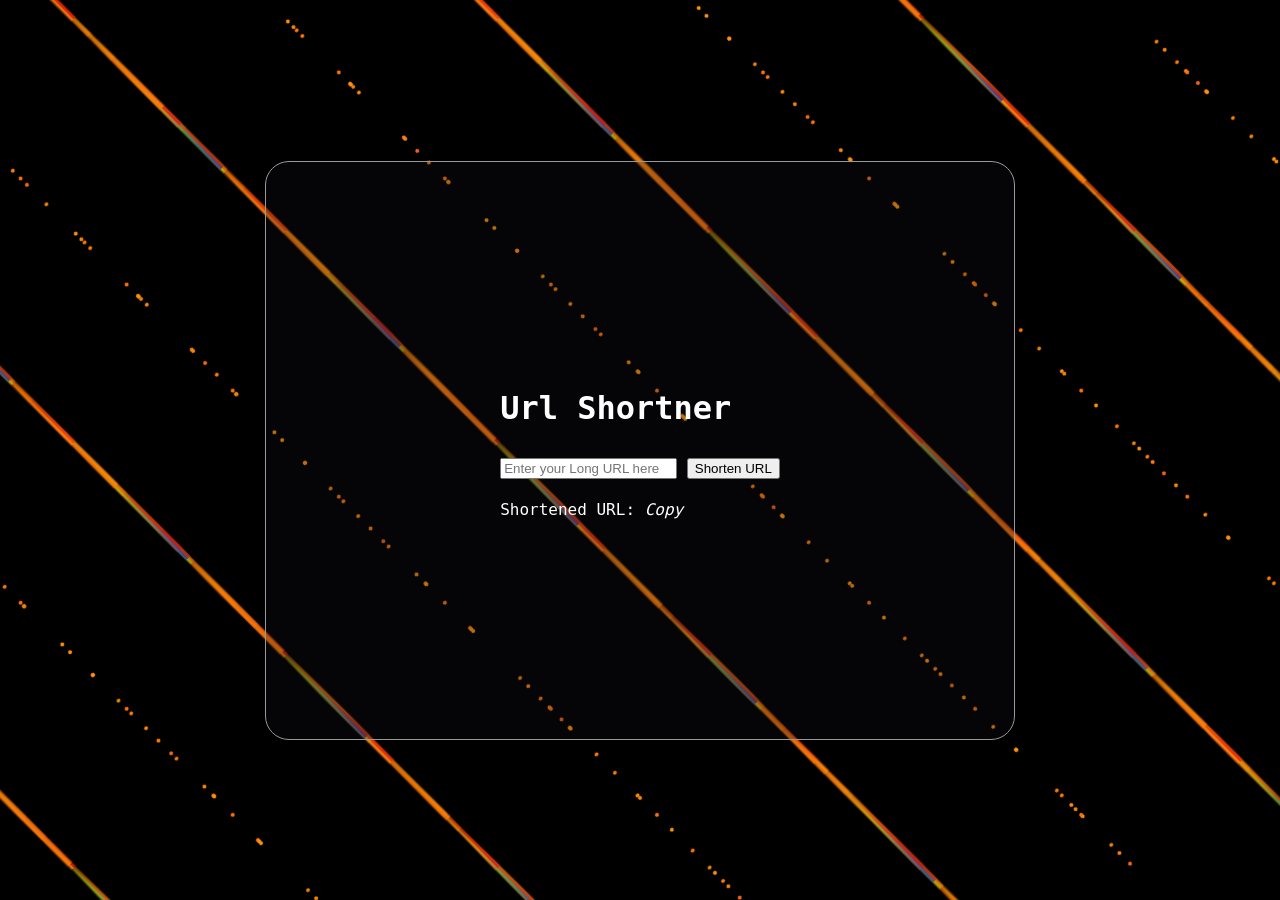
==== index.html @ a91ae788 "Update and rename Ho/home.html to index.html" ====
<!DOCTYPE html>
<html lang="en">
<head>
    <meta charset="UTF-8">
    <meta name="viewport" content="width=device-width, initial-scale=1.0">
    <title>Basic Link shortner</title>
    <link rel="stylesheet" href="Style.css"></link>
</head>
<body >
    <script src="Script1.js" defer></script>
    <div class="container">
        <div class="card">
    <div class="content">
       <div class="Container-1">
        <h1>
            Url Shortner
        </h1>
         

       <!--This wil be the fetch form thingy that will get the infpormatuon ofrom the user -->
        <form id="form">
            <input type="url" id="url-input" placeholder="Enter your Long URL here" required>
            <button id="submit-btn" type="submit">Shorten URL</button>
        </form>

        <div id ="result" >
            <p id="short-url">Shortened URL: <a href="_blank" id="shortened-url" target="_blank"></a>
            
                <i id="copy-btn" class="copy-icon">Copy</i> 
            </p>
            <!-- Basically now we need some kinda invisible button to tell the user that the information has been copied -->
             <div id="copy-message" style="display: none;">Copied to clipboard!</div>
             <!--And well if an error occurs we will display it here -->
                <div id="error-message">

                </div>
            </div>

        </div>
       </div>

            
    </div>
    </div>

        
    </div>

    
</body>
</html>
---- Style.css ----
html, body {
  width: 100%;
  height: 100%;
  margin: 0;
  font-family: "monospace", monospace;
  
}

.container {
  position: fixed;
  inset: 0;
  width: 100vw;
  height: 100vh;
  overflow: hidden;

  display: flex;
  align-items: center;
  justify-content: center;

  z-index: 0;
}


.container::before {
  content: "";
  position: absolute;
  inset: -145%;
  rotate: -45deg;
  z-index: -1;

  background: #000000;
  background-image: radial-gradient(
      4px 100px at 0px 235px,
      rgb(255, 140, 17),
      #0000
    ),
    radial-gradient(4px 100px at 300px 235px, rgb(255, 119, 0), #884e2800),
    radial-gradient(
      1.5px 1.5px at 150px 117.5px,
      rgb(255, 144, 9) 100%,
      #0000 150%
    ),
    radial-gradient(4px 100px at 0px 252px, rgb(168, 27, 27), #0000),
    radial-gradient(4px 100px at 300px 252px, rgb(23, 41, 206), #0000),
    radial-gradient(
      1.5px 1.5px at 150px 126px,
      rgb(247, 102, 18) 100%,
      #0000 150%
    ),
    radial-gradient(4px 100px at 0px 150px, rgb(249, 16, 16), #0000),
    radial-gradient(4px 100px at 300px 150px, rgb(255, 128, 18), #0000),
    radial-gradient(
      1.5px 1.5px at 150px 75px,
      rgb(255, 116, 10) 100%,
      #0000 150%
    ),
  
    radial-gradient(4px 100px at 0px 204px, rgb(234, 115, 18), #0000),
    radial-gradient(4px 100px at 300px 204px, rgb(126, 255, 6), #0000),
    radial-gradient(
      1.5px 1.5px at 150px 102px,
      rgb(255, 128, 9) 100%,
      #0000 150%
    ),
    radial-gradient(4px 100px at 0px 134px, rgb(249, 133, 9), #0000),
    radial-gradient(4px 100px at 300px 134px, rgb(251, 125, 15), #0000),
    radial-gradient(
      1.5px 1.5px at 150px 67px,
      rgb(255, 146, 13) 100%,
      #0000 150%
    ),
    radial-gradient(4px 100px at 0px 179px, rgb(249, 137, 17), #0000),
    radial-gradient(4px 100px at 300px 179px, rgb(253, 122, 6), #0000),
    radial-gradient(
      1.5px 1.5px at 150px 89.5px,
      rgb(234, 132, 7) 100%,
      #0000 150%
    ),
    radial-gradient(4px 100px at 0px 299px, rgb(255, 115, 0), #0000),
    radial-gradient(4px 100px at 300px 299px, rgb(255, 136, 0), #0000),
    radial-gradient(
      1.5px 1.5px at 150px 149.5px,
      rgb(255, 123, 0) 100%,
      #0000 150%
    ),
    radial-gradient(4px 100px at 0px 215px, rgb(255, 145, 0), #0000),
    radial-gradient(4px 100px at 300px 215px, rgb(255, 132, 0), #0000),
    radial-gradient(
      1.5px 1.5px at 150px 107.5px,
      rgb(255, 136, 0) 100%,
      #0000 150%
    ),
    radial-gradient(4px 100px at 0px 281px, rgb(255, 170, 0), #0000),
    radial-gradient(4px 100px at 300px 281px, rgb(255, 115, 0), #0000),
    radial-gradient(
      1.5px 1.5px at 150px 140.5px,
      rgb(255, 119, 0) 100%,
      #0000 150%
    ),
    radial-gradient(4px 100px at 0px 158px, rgb(255, 123, 0), #0000),
    radial-gradient(4px 100px at 300px 158px, rgb(255, 132, 0), #0000),
    radial-gradient(
      1.5px 1.5px at 150px 79px,
      rgb(255, 149, 0) 100%,
      #0000 150%
    ),
    radial-gradient(4px 100px at 0px 210px, rgb(255, 123, 0), #0000),
    radial-gradient(4px 100px at 300px 210px, rgb(255, 162, 0), #0000),
    radial-gradient(
      1.5px 1.5px at 150px 105px,
      rgb(255, 136, 0) 100%,
      #0000 150%
    );
  background-size:
    300px 235px,
    300px 235px,
    300px 235px,
    300px 252px,
    300px 252px,
    300px 252px,
    300px 150px,
    300px 150px,
    300px 150px,
    300px 253px,
    300px 253px,
    300px 253px,
    300px 204px,
    300px 204px,
    300px 204px,
    300px 134px,
    300px 134px,
    300px 134px,
    300px 179px,
    300px 179px,
    300px 179px,
    300px 299px,
    300px 299px,
    300px 299px,
    300px 215px,
    300px 215px,
    300px 215px,
    300px 281px,
    300px 281px,
    300px 281px,
    300px 158px,
    300px 158px,
    300px 158px,
    300px 210px,
    300px 210px,
    300px 210px;
  animation: hi 150s linear infinite;
}

@keyframes hi {
  0% {
    background-position:
      0px 220px,
      3px 220px,
      151.5px 337.5px,
      25px 24px,
      28px 24px,
      176.5px 150px,
      50px 16px,
      53px 16px,
      201.5px 91px,
      75px 224px,
      78px 224px,
      226.5px 350.5px,
      100px 19px,
      103px 19px,
      251.5px 121px,
      125px 120px,
      128px 120px,
      276.5px 187px,
      150px 31px,
      153px 31px,
      301.5px 120.5px,
      175px 235px,
      178px 235px,
      326.5px 384.5px,
      200px 121px,
      203px 121px,
      351.5px 228.5px,
      225px 224px,
      228px 224px,
      376.5px 364.5px,
      250px 26px,
      253px 26px,
      401.5px 105px,
      275px 75px,
      278px 75px,
      426.5px 180px;
  }
  to {
    background-position:
      0px 6800px,
      3px 6800px,
      151.5px 6917.5px,
      25px 13632px,
      28px 13632px,
      176.5px 13758px,
      50px 5416px,
      53px 5416px,
      201.5px 5491px,
      75px 17175px,
      78px 17175px,
      226.5px 17301.5px,
      100px 5119px,
      103px 5119px,
      251.5px 5221px,
      125px 8428px,
      128px 8428px,
      276.5px 8495px,
      150px 9876px,
      153px 9876px,
      301.5px 9965.5px,
      175px 13391px,
      178px 13391px,
      326.5px 13540.5px,
      200px 14741px,
      203px 14741px,
      351.5px 14848.5px,
      225px 18770px,
      228px 18770px,
      376.5px 18910.5px,
      250px 5082px,
      253px 5082px,
      401.5px 5161px,
      275px 6375px,
      278px 6375px,
      426.5px 6480px;
  }
}
.card {
z-index: 1;
  position: relative;
  display: flex;
  align-items: center;
  justify-content: center;
  width: 45%;
  height: 45%;
  padding: 86px;
  border-radius: 24px;
  overflow: hidden;
  color: #ffffff;
  background: #16161a44;

  line-height: 1.6;
  border: 1px solid #999999;
  transition: all 0.48s cubic-bezier(0.23, 1, 0.32, 1);
}

.content {
  display: flex;
  flex-direction: column;
  align-items: flex-start;
  gap: 24px;
  color: #ffffff;
  transition: all 0.48s cubic-bezier(0.23, 1, 0.32, 1);
}

.content .heading {
  font-weight: 700;
      color: #ffffff;

  font-size: 36px;
  line-height: 1.3;
  z-index: 1;
  transition: all 0.48s cubic-bezier(0.23, 1, 0.32, 1);
}

.content .para {
  z-index: 1;
  opacity: 0.8;
  font-size: 18px; color: #ffffff;

  transition: all 0.48s cubic-bezier(0.23, 1, 0.32, 1);
}

.card::before {
  content: "";
  position: absolute;
  right: -5.2rem;
  top: -5.2rem;
  width: 10.4rem;
  height: 10.4rem;
  background: #f79d17;
  z-index: 0;
  opacity: 0;
  
  border-radius: 50%;
  transition: all 0.48s cubic-bezier(0.23, 1, 0.32, 1);
}

.card::after {
  content: "";
  position: absolute;
  left: -5.2rem;
  bottom: -5.2rem;
  width: 10.4rem;
  height: 10.4rem;
  background: #f79d17;
  z-index: 0;
  opacity: 0;
  border-radius: 50%;
  transition: all 0.48s cubic-bezier(0.23, 1, 0.32, 1);
}

.card:hover::before {
  scale: 7;
  opacity: 1;
}

.card:hover::after {
  scale: 7;
  opacity: 1;
}

.card:hover .content .heading {
  color: #ffffff;
}

.card:hover .content .para {
  color: #ffffff;
}

.card:hover {
  box-shadow: 0rem 6px 13px rgba(0, 0, 0, 0.1),
    0rem 24px 24px rgba(0, 0, 0, 0.09), 0rem 55px 33px rgba(0, 0, 0, 0.05),
    0rem 97px 39px rgba(0, 0, 0, 0.01), 0rem 152px 43px rgba(0, 0, 0, 0);
  border-color: #ff9d0a;
  scale: 1.05;
}
.Container-1

{
    z-index: 1;
}
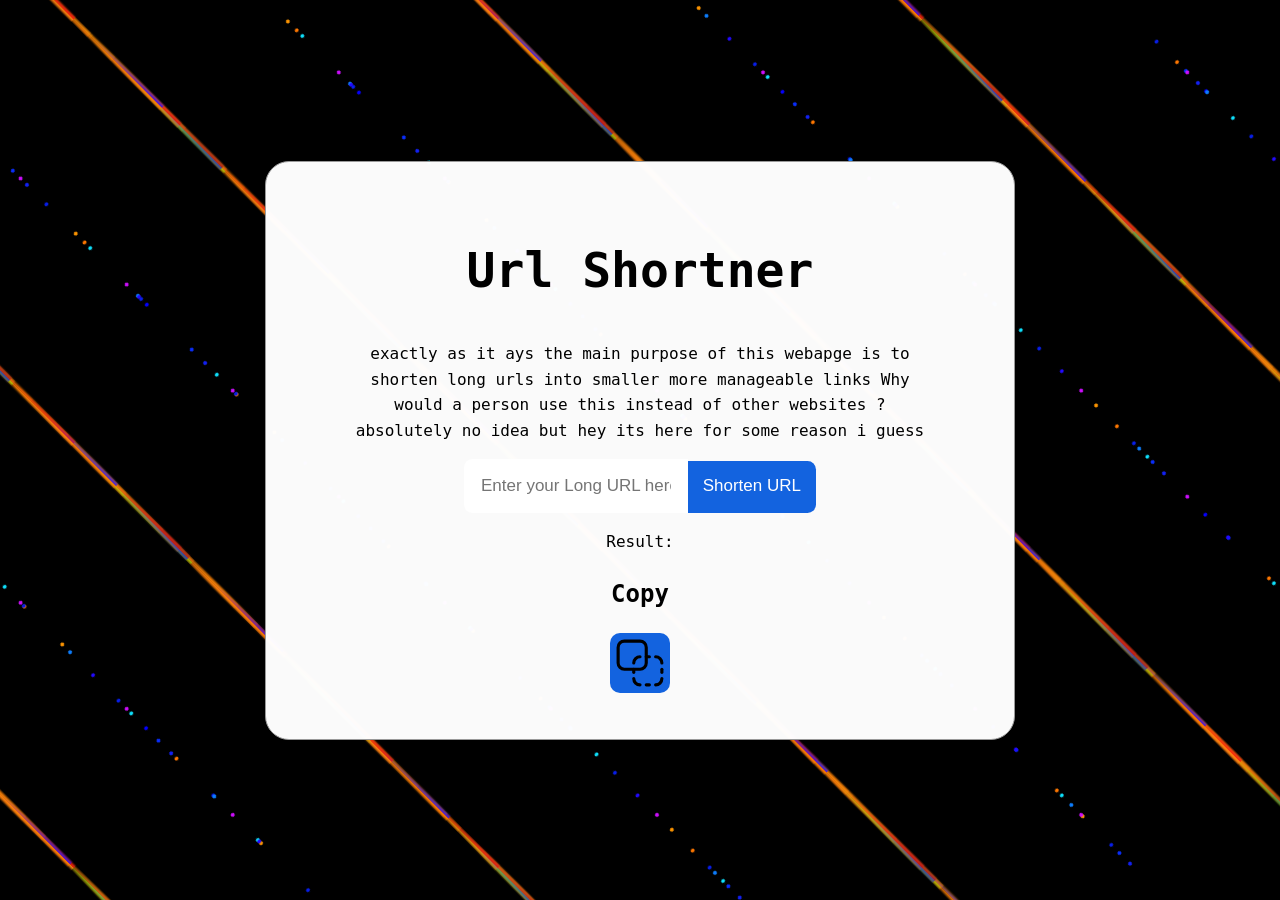
==== commit 1b92658e: "Refactor index.html for URL shortener Updated the HTML structure and added descriptive text for the " ====
--- a/index.html
+++ b/index.html
@@ -1,6 +1,7 @@
 <!DOCTYPE html>
 <html lang="en">
 <head>
+    
     <meta charset="UTF-8">
     <meta name="viewport" content="width=device-width, initial-scale=1.0">
     <title>Basic Link shortner</title>
@@ -12,9 +13,20 @@
         <div class="card">
     <div class="content">
        <div class="Container-1">
-        <h1>
+        <p>
+        <h1
+        style="font-size: 3rem;
+         font-weight: 1200;
+          margin-bottom: 2rem;
+           text-align: top;"
+        >
             Url Shortner
         </h1>
+        
+            exactly as it ays the main purpose of this webapge is to shorten long urls into smaller more manageable links 
+            Why would a person use this instead of other websites ?
+            absolutely no idea but hey its here for some reason i guess
+        </p>
          
 
        <!--This wil be the fetch form thingy that will get the infpormatuon ofrom the user -->
@@ -24,10 +36,33 @@
         </form>
 
         <div id ="result" >
-            <p id="short-url">Shortened URL: <a href="_blank" id="shortened-url" target="_blank"></a>
+            <p id="short-url">Result: <a href="_blank" id="shortened-url" target="_blank"></a>
             
-                <i id="copy-btn" class="copy-icon">Copy</i> 
+                <i id="copy-btn" class="copy-icon"></i> 
             </p>
+            <div classname="CopyStuff">
+               <div class="loader"></div>
+                <h2>
+                    Copy
+                </h2>
+                <div class="Copy-Svg">
+
+                 </div>
+                 <div class="Copy-Svg"> 
+                    <button class="copy">
+  <span
+    class="tooltip"
+    data-text-initial="Copy to clipboard"
+    data-text-end="Copied!"
+  ></span>
+  <span>
+                    <svg id="Cp-Svg" xmlns="http://www.w3.org/2000/svg" width="50" height="50" viewBox="0 0 256 256" fill="#000000"><g id="galaCopy0" fill="none" stroke="#000000" stroke-dasharray="none" stroke-linecap="round" stroke-linejoin="round" stroke-miterlimit="4" stroke-width="16"><rect id="galaCopy1" width="144" height="144" x="16" y="16" ry="32"/><path id="galaCopy2" d="M 95.999712,127.9996 A 31.999891,31.999891 0 0 1 127.9996,95.999712"/><path id="galaCopy3" d="m -239.99922,127.9996 a 31.999891,31.999891 0 0 1 31.99989,-31.999888" transform="scale(-1 1)"/><path id="galaCopy4" d="m -239.99922,-207.99933 a 31.999891,31.999891 0 0 1 31.99989,-31.99989" transform="scale(-1)"/><path id="galaCopy5" d="M 95.999712,-207.99933 A 31.999891,31.999891 0 0 1 127.9996,-239.99922" transform="scale(1 -1)"/><path id="galaCopy6" stroke-opacity="1" d="m 159.99949,239.99923 h 15.99995"/><path id="galaCopy7" stroke-opacity="1" d="m 159.99949,95.9997 h 15.99995"/><path id="galaCopy8" stroke-opacity="1" d="m 95.999709,159.99949 v 15.99995"/><path id="galaCopy9" stroke-opacity="1" d="m 239.99923,159.99949 v 15.99995"/></g></svg>
+
+  </span>
+</button>
+
+                 </div>
+            </div>
             <!-- Basically now we need some kinda invisible button to tell the user that the information has been copied -->
              <div id="copy-message" style="display: none;">Copied to clipboard!</div>
              <!--And well if an error occurs we will display it here -->
--- a/Style.css
+++ b/Style.css
@@ -2,7 +2,7 @@
   width: 100%;
   height: 100%;
   margin: 0;
-  font-family: "monospace", monospace;
+  font-family: "ariels", monospace;
   
 }
 
@@ -31,27 +31,27 @@
   background: #000000;
   background-image: radial-gradient(
       4px 100px at 0px 235px,
-      rgb(255, 140, 17),
+      rgb(41, 17, 255),
       #0000
     ),
     radial-gradient(4px 100px at 300px 235px, rgb(255, 119, 0), #884e2800),
     radial-gradient(
       1.5px 1.5px at 150px 117.5px,
-      rgb(255, 144, 9) 100%,
+      rgb(34, 9, 255) 100%,
       #0000 150%
     ),
     radial-gradient(4px 100px at 0px 252px, rgb(168, 27, 27), #0000),
     radial-gradient(4px 100px at 300px 252px, rgb(23, 41, 206), #0000),
     radial-gradient(
       1.5px 1.5px at 150px 126px,
-      rgb(247, 102, 18) 100%,
+      rgb(18, 33, 247) 100%,
       #0000 150%
     ),
     radial-gradient(4px 100px at 0px 150px, rgb(249, 16, 16), #0000),
     radial-gradient(4px 100px at 300px 150px, rgb(255, 128, 18), #0000),
     radial-gradient(
       1.5px 1.5px at 150px 75px,
-      rgb(255, 116, 10) 100%,
+      rgb(207, 14, 255) 100%,
       #0000 150%
     ),
   
@@ -59,35 +59,35 @@
     radial-gradient(4px 100px at 300px 204px, rgb(126, 255, 6), #0000),
     radial-gradient(
       1.5px 1.5px at 150px 102px,
-      rgb(255, 128, 9) 100%,
+      rgb(9, 46, 255) 100%,
       #0000 150%
     ),
     radial-gradient(4px 100px at 0px 134px, rgb(249, 133, 9), #0000),
     radial-gradient(4px 100px at 300px 134px, rgb(251, 125, 15), #0000),
     radial-gradient(
       1.5px 1.5px at 150px 67px,
-      rgb(255, 146, 13) 100%,
+      rgb(13, 126, 255) 100%,
       #0000 150%
     ),
     radial-gradient(4px 100px at 0px 179px, rgb(249, 137, 17), #0000),
     radial-gradient(4px 100px at 300px 179px, rgb(253, 122, 6), #0000),
     radial-gradient(
       1.5px 1.5px at 150px 89.5px,
-      rgb(234, 132, 7) 100%,
+      rgb(7, 30, 234) 100%,
       #0000 150%
     ),
     radial-gradient(4px 100px at 0px 299px, rgb(255, 115, 0), #0000),
     radial-gradient(4px 100px at 300px 299px, rgb(255, 136, 0), #0000),
     radial-gradient(
       1.5px 1.5px at 150px 149.5px,
-      rgb(255, 123, 0) 100%,
+      rgb(14, 224, 252) 100%,
       #0000 150%
     ),
     radial-gradient(4px 100px at 0px 215px, rgb(255, 145, 0), #0000),
     radial-gradient(4px 100px at 300px 215px, rgb(255, 132, 0), #0000),
     radial-gradient(
       1.5px 1.5px at 150px 107.5px,
-      rgb(255, 136, 0) 100%,
+      rgb(4, 0, 255) 100%,
       #0000 150%
     ),
     radial-gradient(4px 100px at 0px 281px, rgb(255, 170, 0), #0000),
@@ -108,7 +108,8 @@
     radial-gradient(4px 100px at 300px 210px, rgb(255, 162, 0), #0000),
     radial-gradient(
       1.5px 1.5px at 150px 105px,
-      rgb(255, 136, 0) 100%,
+      rgb(0, 0, 0) 100%,
+      
       #0000 150%
     );
   background-size:
@@ -243,8 +244,8 @@
   border-radius: 24px;
   overflow: hidden;
   color: #ffffff;
-  background: #16161a44;
-
+  background: #fffffffa;
+  color: #000000;   
   line-height: 1.6;
   border: 1px solid #999999;
   transition: all 0.48s cubic-bezier(0.23, 1, 0.32, 1);
@@ -255,13 +256,11 @@
   flex-direction: column;
   align-items: flex-start;
   gap: 24px;
-  color: #ffffff;
   transition: all 0.48s cubic-bezier(0.23, 1, 0.32, 1);
 }
 
 .content .heading {
   font-weight: 700;
-      color: #ffffff;
 
   font-size: 36px;
   line-height: 1.3;
@@ -284,7 +283,7 @@
   top: -5.2rem;
   width: 10.4rem;
   height: 10.4rem;
-  background: #f79d17;
+  background: #1b02ff57;
   z-index: 0;
   opacity: 0;
   
@@ -299,7 +298,7 @@
   bottom: -5.2rem;
   width: 10.4rem;
   height: 10.4rem;
-  background: #f79d17;
+  background: #1b02ff57;
   z-index: 0;
   opacity: 0;
   border-radius: 50%;
@@ -335,4 +334,159 @@
 
 {
     z-index: 1;
-}+}
+#url-input {
+  max-width: 190px;
+  padding: 15px;
+  font-size: 17px;
+  color: black;
+  border-top-left-radius: .5em;
+  border-bottom-left-radius: .5em;
+  border: 2px solid #fff;
+  margin-right: -10px;
+}
+
+ #submit-btn{
+  border: none;
+  background-color: #1363DF;
+  text-decoration: none;
+  padding: 15px;
+  padding-bottom: 17px;
+  font-size: 17px;
+  color: #fff;
+  border-top-right-radius: .5em;
+  border-bottom-right-radius: .5em;
+  cursor: pointer;
+}
+.Container-1
+{
+    align-items: center;
+    justify-content: center;
+    text-align: center;
+}
+.CopyStuff {
+    display: flex;
+    flex-direction: row;
+    
+}
+/* tooltip settings 👇 */
+
+.copy {
+  /* button */
+  --button-bg: #1363DF;
+  --button-hover-bg: #6b75ff;
+  --button-text-color: #474747;
+  --button-hover-text-color: #8bb9fe;
+  --button-border-radius: 10px;
+  --button-diameter: 60px;
+  --button-outline-width: 1px;
+  --button-outline-color: rgb(141, 141, 141);
+  /* tooltip */
+  --tooltip-bg: #f4f3f3;
+  --toolptip-border-radius: 4px;
+  --tooltip-font-family: Menlo, Roboto Mono, monospace;
+  /* 👆 this field should not be empty */
+  --tooltip-font-size: 12px;
+  /* 👆 this field should not be empty */
+  --tootip-text-color: rgb(50, 50, 50);
+  --tooltip-padding-x: 7px;
+  --tooltip-padding-y: 7px;
+  --tooltip-offset: 8px;
+  /* --tooltip-transition-duration: 0.3s; */
+  /* 👆 if you need a transition, 
+  just remove the comment,
+  but I didn't like the transition :| */
+}
+
+.copy {
+  box-sizing: border-box;
+  width: var(--button-diameter);
+  height: var(--button-diameter);
+  border-radius: var(--button-border-radius);
+  background-color: var(--button-bg);
+  color: var(--button-text-color);
+  border: none;
+  cursor: pointer;
+  position: relative;
+  outline: none;
+}
+
+.tooltip {
+  position: absolute;
+  opacity: 0;
+  visibility: 0;
+  top: 0;
+  left: 50%;
+  transform: translateX(-50%);
+  white-space: nowrap;
+  font: var(--tooltip-font-size) var(--tooltip-font-family);
+  color: var(--tootip-text-color);
+  background: var(--tooltip-bg);
+  padding: var(--tooltip-padding-y) var(--tooltip-padding-x);
+  border-radius: var(--toolptip-border-radius);
+  pointer-events: none;
+  transition: all var(--tooltip-transition-duration)
+    cubic-bezier(0.68, -0.55, 0.265, 1.55);
+}
+
+.tooltip::before {
+  content: attr(data-text-initial);
+}
+
+.tooltip::after {
+  content: "";
+  position: absolute;
+  bottom: calc(var(--tooltip-padding-y) / 2 * -1);
+  width: var(--tooltip-padding-y);
+  height: var(--tooltip-padding-y);
+  background: inherit;
+  left: 50%;
+  transform: translateX(-50%) rotate(45deg);
+  z-index: -999;
+  pointer-events: none;
+}
+
+.copy svg {
+  position: absolute;
+  top: 50%;
+  left: 50%;
+  transform: translate(-50%, -50%);
+}
+
+.checkmark {
+  display: none;
+}
+
+/* actions */
+
+.copy:hover .tooltip,
+.copy:focus:not(:focus-visible) .tooltip {
+  opacity: 1;
+  visibility: visible;
+  top: calc((100% + var(--tooltip-offset)) * -1);
+}
+
+.copy:focus:not(:focus-visible) .tooltip::before {
+  content: attr(data-text-end);
+}
+
+.copy:focus:not(:focus-visible) .clipboard {
+  display: none;
+}
+
+.copy:focus:not(:focus-visible) .checkmark {
+  display: block;
+}
+
+.copy:hover,
+.copy:focus {
+  background-color: var(--button-hover-bg);
+}
+
+.copy:active {
+  outline: var(--button-outline-width) solid var(--button-outline-color);
+}
+
+.copy:hover svg {
+  color: var(--button-hover-text-color);
+}
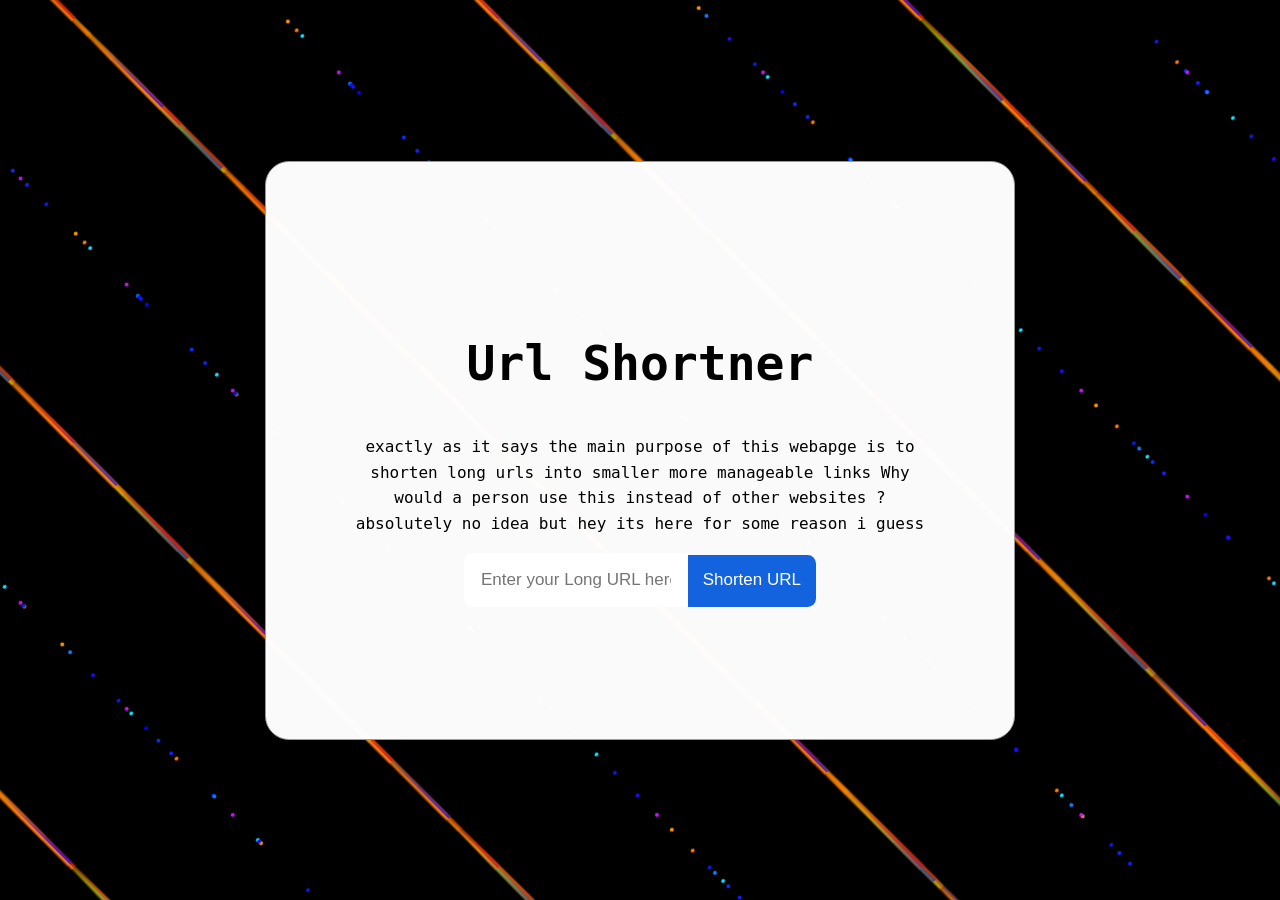
==== commit 99a2d2ff: "Correct typos and improve HTML formatting Fixed typos and formatting issues in the HTML structure." ====
--- a/index.html
+++ b/index.html
@@ -23,7 +23,7 @@
             Url Shortner
         </h1>
         
-            exactly as it ays the main purpose of this webapge is to shorten long urls into smaller more manageable links 
+            exactly as it says the main purpose of this webapge is to shorten long urls into smaller more manageable links 
             Why would a person use this instead of other websites ?
             absolutely no idea but hey its here for some reason i guess
         </p>
@@ -34,14 +34,15 @@
             <input type="url" id="url-input" placeholder="Enter your Long URL here" required>
             <button id="submit-btn" type="submit">Shorten URL</button>
         </form>
-
-        <div id ="result" >
-            <p id="short-url">Result: <a href="_blank" id="shortened-url" target="_blank"></a>
+            <p id="short-url" style="display:none">Result: <a href="_blank" id="shortened-url" target="_blank"></a>
             
                 <i id="copy-btn" class="copy-icon"></i> 
             </p>
-            <div classname="CopyStuff">
-               <div class="loader"></div>
+               <div class="LoaderHolder">
+               <div  id="loader" class="loader" style="display:none"></div>
+               </div>
+                 <div id="copy-Stuff" class="CopyStuff" style="display: none;">
+
                 <h2>
                     Copy
                 </h2>
@@ -50,21 +51,19 @@
                  </div>
                  <div class="Copy-Svg"> 
                     <button class="copy">
-  <span
-    class="tooltip"
-    data-text-initial="Copy to clipboard"
-    data-text-end="Copied!"
-  ></span>
-  <span>
-                    <svg id="Cp-Svg" xmlns="http://www.w3.org/2000/svg" width="50" height="50" viewBox="0 0 256 256" fill="#000000"><g id="galaCopy0" fill="none" stroke="#000000" stroke-dasharray="none" stroke-linecap="round" stroke-linejoin="round" stroke-miterlimit="4" stroke-width="16"><rect id="galaCopy1" width="144" height="144" x="16" y="16" ry="32"/><path id="galaCopy2" d="M 95.999712,127.9996 A 31.999891,31.999891 0 0 1 127.9996,95.999712"/><path id="galaCopy3" d="m -239.99922,127.9996 a 31.999891,31.999891 0 0 1 31.99989,-31.999888" transform="scale(-1 1)"/><path id="galaCopy4" d="m -239.99922,-207.99933 a 31.999891,31.999891 0 0 1 31.99989,-31.99989" transform="scale(-1)"/><path id="galaCopy5" d="M 95.999712,-207.99933 A 31.999891,31.999891 0 0 1 127.9996,-239.99922" transform="scale(1 -1)"/><path id="galaCopy6" stroke-opacity="1" d="m 159.99949,239.99923 h 15.99995"/><path id="galaCopy7" stroke-opacity="1" d="m 159.99949,95.9997 h 15.99995"/><path id="galaCopy8" stroke-opacity="1" d="m 95.999709,159.99949 v 15.99995"/><path id="galaCopy9" stroke-opacity="1" d="m 239.99923,159.99949 v 15.99995"/></g></svg>
+                    <span
+                        class="tooltip"
+                        data-text-initial="Copy to clipboard"
+                        data-text-end="Copied!"
+                    ></span>
+                    <span>
+                                        <svg id="Cp-Svg" xmlns="http://www.w3.org/2000/svg" width="50" height="50" viewBox="0 0 256 256" fill="#000000"><g id="galaCopy0" fill="none" stroke="#000000" stroke-dasharray="none" stroke-linecap="round" stroke-linejoin="round" stroke-miterlimit="4" stroke-width="16"><rect id="galaCopy1" width="144" height="144" x="16" y="16" ry="32"/><path id="galaCopy2" d="M 95.999712,127.9996 A 31.999891,31.999891 0 0 1 127.9996,95.999712"/><path id="galaCopy3" d="m -239.99922,127.9996 a 31.999891,31.999891 0 0 1 31.99989,-31.999888" transform="scale(-1 1)"/><path id="galaCopy4" d="m -239.99922,-207.99933 a 31.999891,31.999891 0 0 1 31.99989,-31.99989" transform="scale(-1)"/><path id="galaCopy5" d="M 95.999712,-207.99933 A 31.999891,31.999891 0 0 1 127.9996,-239.99922" transform="scale(1 -1)"/><path id="galaCopy6" stroke-opacity="1" d="m 159.99949,239.99923 h 15.99995"/><path id="galaCopy7" stroke-opacity="1" d="m 159.99949,95.9997 h 15.99995"/><path id="galaCopy8" stroke-opacity="1" d="m 95.999709,159.99949 v 15.99995"/><path id="galaCopy9" stroke-opacity="1" d="m 239.99923,159.99949 v 15.99995"/></g></svg>
 
-  </span>
-</button>
+                    </span>
+                    </button>
 
                  </div>
             </div>
-            <!-- Basically now we need some kinda invisible button to tell the user that the information has been copied -->
-             <div id="copy-message" style="display: none;">Copied to clipboard!</div>
              <!--And well if an error occurs we will display it here -->
                 <div id="error-message">
 
--- a/Style.css
+++ b/Style.css
@@ -2,7 +2,7 @@
   width: 100%;
   height: 100%;
   margin: 0;
-  font-family: "ariels", monospace;
+  font-family: "inter", monospace;
   
 }
 
@@ -259,51 +259,9 @@
   transition: all 0.48s cubic-bezier(0.23, 1, 0.32, 1);
 }
 
-.content .heading {
-  font-weight: 700;
-
-  font-size: 36px;
-  line-height: 1.3;
-  z-index: 1;
-  transition: all 0.48s cubic-bezier(0.23, 1, 0.32, 1);
-}
-
-.content .para {
-  z-index: 1;
-  opacity: 0.8;
-  font-size: 18px; color: #ffffff;
-
-  transition: all 0.48s cubic-bezier(0.23, 1, 0.32, 1);
-}
-
-.card::before {
-  content: "";
-  position: absolute;
-  right: -5.2rem;
-  top: -5.2rem;
-  width: 10.4rem;
-  height: 10.4rem;
-  background: #1b02ff57;
-  z-index: 0;
-  opacity: 0;
-  
-  border-radius: 50%;
-  transition: all 0.48s cubic-bezier(0.23, 1, 0.32, 1);
-}
-
-.card::after {
-  content: "";
-  position: absolute;
-  left: -5.2rem;
-  bottom: -5.2rem;
-  width: 10.4rem;
-  height: 10.4rem;
-  background: #1b02ff57;
-  z-index: 0;
-  opacity: 0;
-  border-radius: 50%;
-  transition: all 0.48s cubic-bezier(0.23, 1, 0.32, 1);
-}
+
+
+
 
 .card:hover::before {
   scale: 7;
@@ -490,3 +448,44 @@
 .copy:hover svg {
   color: var(--button-hover-text-color);
 }
+.loader {
+  width: 8px;
+  height: 40px;
+  
+  border-radius: 4px;
+  display: block;
+  background-color: currentColor;
+  margin: 20px auto;
+  position: relative;
+  color: blue;
+  animation: animloader 0.3s 0.3s linear infinite alternate;
+}
+
+.loader::after,
+.loader::before {
+  content: '';
+  width: 8px;
+  height: 40px;
+  border-radius: 4px;
+  background: currentColor;
+  position: absolute;
+  top: 50%;
+  transform: translateY(-50%);
+  left: 20px;
+  animation: animloader 0.3s 0.45s linear infinite alternate;
+}
+
+.loader::before {
+  left: -20px;
+  animation-delay: 0s;
+}
+
+@keyframes animloader {
+  0% {
+    height: 48px;
+  }
+
+  100% {
+    height: 4px;
+  }
+}
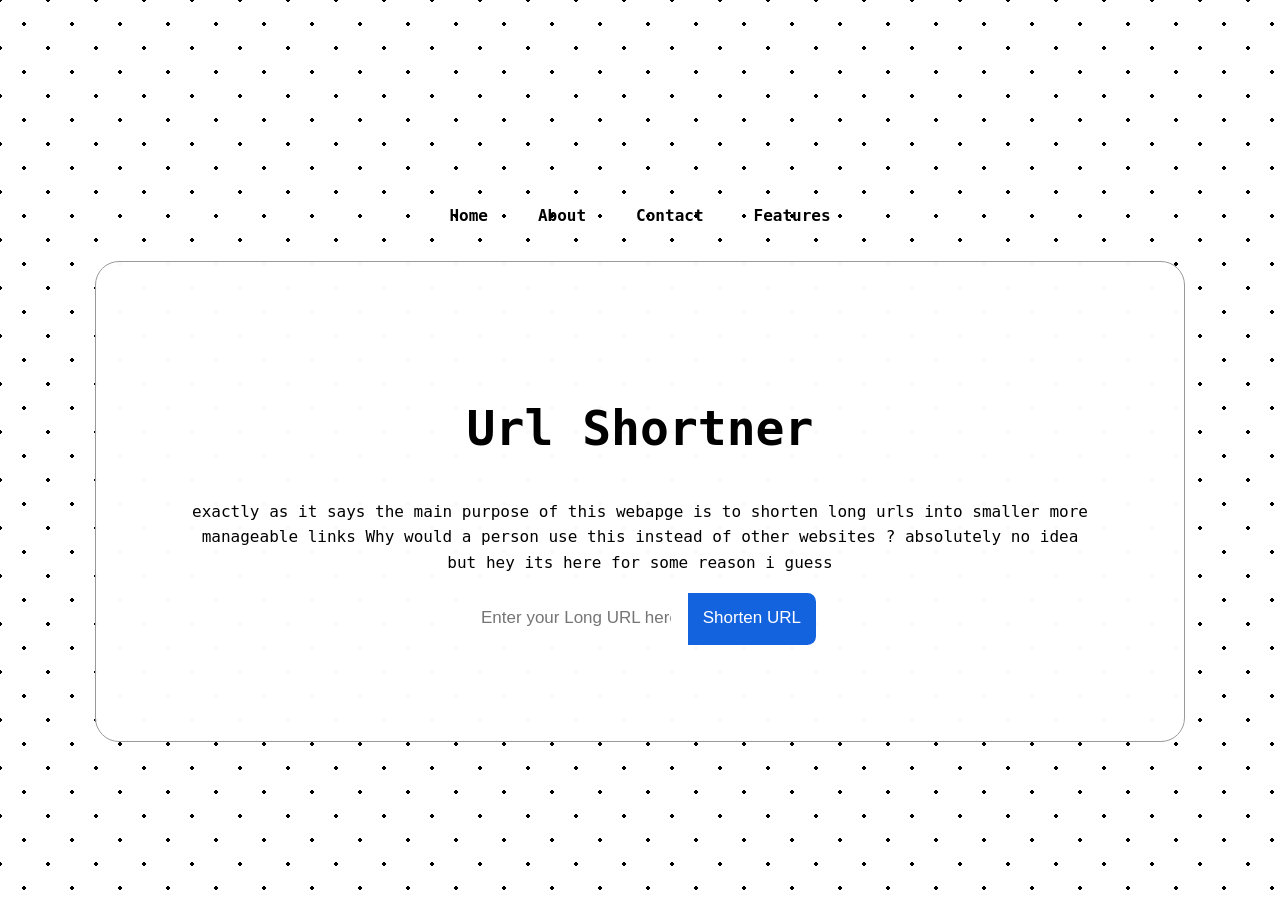
==== commit 854dafa6: "Refactor index.html with navigation and layout changes Updated the HTML structure added navigation l" ====
--- a/index.html
+++ b/index.html
@@ -3,14 +3,28 @@
 <head>
     
     <meta charset="UTF-8">
-    <meta name="viewport" content="width=device-width, initial-scale=1.0">
+    <meta name="viewport" content="width=device-width, initial-scale=1.0, maximum-scale=1.0, user-scalable=no">
     <title>Basic Link shortner</title>
     <link rel="stylesheet" href="Style.css"></link>
 </head>
 <body >
     <script src="Script1.js" defer></script>
     <div class="container">
-        <div class="card">
+        <div class="Main" style="margin-top: 2rem;
+        display:flex;
+        justify-content: center;
+        align-items: center;
+        flex-direction: column;">
+<nav class="navbar">
+    <ul>
+        <li><a href="Home.html">Home</a></li>
+        <li><a href="About.html">About</a></li>
+        <li><a href="Contact.html">Contact</a></li>
+        <li><a href="Features.html">Features</a></li>
+    </ul>
+</nav>
+<!-- This is the Center right div  -->
+        <div class="card" style="width:70%;">
     <div class="content">
        <div class="Container-1">
         <p>
@@ -41,39 +55,47 @@
                <div class="LoaderHolder">
                <div  id="loader" class="loader" style="display:none"></div>
                </div>
-                 <div id="copy-Stuff" class="CopyStuff" style="display: none;">
+                 <div id="copy-Stuff" class="CopyStuff" style="display: none;
+                 
+                 margin-top: 1rem;
+                  align-items: center;
+                   justify-content: center;
+                    flex-direction: column;">
 
                 <h2>
                     Copy
                 </h2>
-                <div class="Copy-Svg">
 
+                <div class="Copy-Svg" id="ResultView " style="display: none;">
+                            <div class="Sitecontainer" style="margin-top: 1rem;
+                            display:flex; justify-content: center;
+                            align-items: center;">
+                    <span class="prefix">http://</span>
+                    <input class="myinput-link" placeholder="Site.com" />
+                    <span class="link-icon">
+                        🔗
+                    </span>
+                    </div>  
                  </div>
-                 <div class="Copy-Svg"> 
-                    <button class="copy">
-                    <span
-                        class="tooltip"
-                        data-text-initial="Copy to clipboard"
-                        data-text-end="Copied!"
-                    ></span>
-                    <span>
-                                        <svg id="Cp-Svg" xmlns="http://www.w3.org/2000/svg" width="50" height="50" viewBox="0 0 256 256" fill="#000000"><g id="galaCopy0" fill="none" stroke="#000000" stroke-dasharray="none" stroke-linecap="round" stroke-linejoin="round" stroke-miterlimit="4" stroke-width="16"><rect id="galaCopy1" width="144" height="144" x="16" y="16" ry="32"/><path id="galaCopy2" d="M 95.999712,127.9996 A 31.999891,31.999891 0 0 1 127.9996,95.999712"/><path id="galaCopy3" d="m -239.99922,127.9996 a 31.999891,31.999891 0 0 1 31.99989,-31.999888" transform="scale(-1 1)"/><path id="galaCopy4" d="m -239.99922,-207.99933 a 31.999891,31.999891 0 0 1 31.99989,-31.99989" transform="scale(-1)"/><path id="galaCopy5" d="M 95.999712,-207.99933 A 31.999891,31.999891 0 0 1 127.9996,-239.99922" transform="scale(1 -1)"/><path id="galaCopy6" stroke-opacity="1" d="m 159.99949,239.99923 h 15.99995"/><path id="galaCopy7" stroke-opacity="1" d="m 159.99949,95.9997 h 15.99995"/><path id="galaCopy8" stroke-opacity="1" d="m 95.999709,159.99949 v 15.99995"/><path id="galaCopy9" stroke-opacity="1" d="m 239.99923,159.99949 v 15.99995"/></g></svg>
-
-                    </span>
+                                            
                     </button>
 
-                 </div>
+                     
+
             </div>
+
              <!--And well if an error occurs we will display it here -->
                 <div id="error-message">
 
                 </div>
             </div>
+            
 
         </div>
        </div>
 
             
+    </div>
     </div>
     </div>
 
@@ -82,4 +104,5 @@
 
     
 </body>
+
 </html>
--- a/Style.css
+++ b/Style.css
@@ -6,248 +6,120 @@
   
 }
 
+/* Mobile-first responsive design */
+@media (max-width: 768px) {
+  .container {
+    padding: 20px;
+    align-items: flex-start;
+    justify-content: flex-start;
+  }
+  
+  .card {
+    width: 100%;
+    height: auto;
+    min-height: 100vh;
+    padding: 30px 20px;
+    border-radius: 16px;
+  }
+  
+  .content {
+    gap: 20px;
+  }
+  
+  .Container-1 h1 {
+    font-size: 2rem !important;
+    margin-bottom: 1.5rem !important;
+  }
+  
+  #url-input {
+    max-width: 100%;
+    width: 100%;
+    padding: 12px;
+    font-size: 16px; 
+  }
+  
+  #submit-btn {
+    padding: 12px 20px;
+    font-size: 16px;
+    width: 100%;
+    margin-top: 10px;
+    border-radius: 8px;
+  }
+  
+  .CopyStuff {
+    flex-direction: column;
+    align-items: center;
+    gap: 15px;
+  }
+  
+  .copy {
+    --button-diameter: 50px;
+  }
+}
+
+@media (min-width: 769px) {
+  .container {
+    position: fixed;
+    inset: 0;
+    width: 100vw;
+    height: 100vh;
+    overflow: hidden;
+    display: flex;
+    align-items: center;
+    justify-content: center;
+    z-index: 0;
+  }
+
+  .card {
+    z-index: 1;
+    position: relative;
+    display: flex;
+    align-items: center;
+    justify-content: center;
+    height: 70%;
+    padding: 86px;
+    border-radius: 24px;
+    overflow: hidden;
+    color: #ffffff;
+    background: #fffffffa;
+    color: #000000;   
+    line-height: 1.6;
+    border: 0.2px solid #999999;
+    transition: all 0.48s cubic-bezier(0.23, 1, 0.32, 1);
+  }
+}
+
+
 .container {
-  position: fixed;
-  inset: 0;
-  width: 100vw;
-  height: 100vh;
-  overflow: hidden;
-
-  display: flex;
-  align-items: center;
-  justify-content: center;
-
-  z-index: 0;
-}
-
-
-.container::before {
-  content: "";
-  position: absolute;
-  inset: -145%;
-  rotate: -45deg;
-  z-index: -1;
-
-  background: #000000;
-  background-image: radial-gradient(
-      4px 100px at 0px 235px,
-      rgb(41, 17, 255),
-      #0000
-    ),
-    radial-gradient(4px 100px at 300px 235px, rgb(255, 119, 0), #884e2800),
-    radial-gradient(
-      1.5px 1.5px at 150px 117.5px,
-      rgb(34, 9, 255) 100%,
-      #0000 150%
-    ),
-    radial-gradient(4px 100px at 0px 252px, rgb(168, 27, 27), #0000),
-    radial-gradient(4px 100px at 300px 252px, rgb(23, 41, 206), #0000),
-    radial-gradient(
-      1.5px 1.5px at 150px 126px,
-      rgb(18, 33, 247) 100%,
-      #0000 150%
-    ),
-    radial-gradient(4px 100px at 0px 150px, rgb(249, 16, 16), #0000),
-    radial-gradient(4px 100px at 300px 150px, rgb(255, 128, 18), #0000),
-    radial-gradient(
-      1.5px 1.5px at 150px 75px,
-      rgb(207, 14, 255) 100%,
-      #0000 150%
-    ),
-  
-    radial-gradient(4px 100px at 0px 204px, rgb(234, 115, 18), #0000),
-    radial-gradient(4px 100px at 300px 204px, rgb(126, 255, 6), #0000),
-    radial-gradient(
-      1.5px 1.5px at 150px 102px,
-      rgb(9, 46, 255) 100%,
-      #0000 150%
-    ),
-    radial-gradient(4px 100px at 0px 134px, rgb(249, 133, 9), #0000),
-    radial-gradient(4px 100px at 300px 134px, rgb(251, 125, 15), #0000),
-    radial-gradient(
-      1.5px 1.5px at 150px 67px,
-      rgb(13, 126, 255) 100%,
-      #0000 150%
-    ),
-    radial-gradient(4px 100px at 0px 179px, rgb(249, 137, 17), #0000),
-    radial-gradient(4px 100px at 300px 179px, rgb(253, 122, 6), #0000),
-    radial-gradient(
-      1.5px 1.5px at 150px 89.5px,
-      rgb(7, 30, 234) 100%,
-      #0000 150%
-    ),
-    radial-gradient(4px 100px at 0px 299px, rgb(255, 115, 0), #0000),
-    radial-gradient(4px 100px at 300px 299px, rgb(255, 136, 0), #0000),
-    radial-gradient(
-      1.5px 1.5px at 150px 149.5px,
-      rgb(14, 224, 252) 100%,
-      #0000 150%
-    ),
-    radial-gradient(4px 100px at 0px 215px, rgb(255, 145, 0), #0000),
-    radial-gradient(4px 100px at 300px 215px, rgb(255, 132, 0), #0000),
-    radial-gradient(
-      1.5px 1.5px at 150px 107.5px,
-      rgb(4, 0, 255) 100%,
-      #0000 150%
-    ),
-    radial-gradient(4px 100px at 0px 281px, rgb(255, 170, 0), #0000),
-    radial-gradient(4px 100px at 300px 281px, rgb(255, 115, 0), #0000),
-    radial-gradient(
-      1.5px 1.5px at 150px 140.5px,
-      rgb(255, 119, 0) 100%,
-      #0000 150%
-    ),
-    radial-gradient(4px 100px at 0px 158px, rgb(255, 123, 0), #0000),
-    radial-gradient(4px 100px at 300px 158px, rgb(255, 132, 0), #0000),
-    radial-gradient(
-      1.5px 1.5px at 150px 79px,
-      rgb(255, 149, 0) 100%,
-      #0000 150%
-    ),
-    radial-gradient(4px 100px at 0px 210px, rgb(255, 123, 0), #0000),
-    radial-gradient(4px 100px at 300px 210px, rgb(255, 162, 0), #0000),
-    radial-gradient(
-      1.5px 1.5px at 150px 105px,
-      rgb(0, 0, 0) 100%,
-      
-      #0000 150%
-    );
-  background-size:
-    300px 235px,
-    300px 235px,
-    300px 235px,
-    300px 252px,
-    300px 252px,
-    300px 252px,
-    300px 150px,
-    300px 150px,
-    300px 150px,
-    300px 253px,
-    300px 253px,
-    300px 253px,
-    300px 204px,
-    300px 204px,
-    300px 204px,
-    300px 134px,
-    300px 134px,
-    300px 134px,
-    300px 179px,
-    300px 179px,
-    300px 179px,
-    300px 299px,
-    300px 299px,
-    300px 299px,
-    300px 215px,
-    300px 215px,
-    300px 215px,
-    300px 281px,
-    300px 281px,
-    300px 281px,
-    300px 158px,
-    300px 158px,
-    300px 158px,
-    300px 210px,
-    300px 210px,
-    300px 210px;
-  animation: hi 150s linear infinite;
-}
-
-@keyframes hi {
-  0% {
-    background-position:
-      0px 220px,
-      3px 220px,
-      151.5px 337.5px,
-      25px 24px,
-      28px 24px,
-      176.5px 150px,
-      50px 16px,
-      53px 16px,
-      201.5px 91px,
-      75px 224px,
-      78px 224px,
-      226.5px 350.5px,
-      100px 19px,
-      103px 19px,
-      251.5px 121px,
-      125px 120px,
-      128px 120px,
-      276.5px 187px,
-      150px 31px,
-      153px 31px,
-      301.5px 120.5px,
-      175px 235px,
-      178px 235px,
-      326.5px 384.5px,
-      200px 121px,
-      203px 121px,
-      351.5px 228.5px,
-      225px 224px,
-      228px 224px,
-      376.5px 364.5px,
-      250px 26px,
-      253px 26px,
-      401.5px 105px,
-      275px 75px,
-      278px 75px,
-      426.5px 180px;
-  }
-  to {
-    background-position:
-      0px 6800px,
-      3px 6800px,
-      151.5px 6917.5px,
-      25px 13632px,
-      28px 13632px,
-      176.5px 13758px,
-      50px 5416px,
-      53px 5416px,
-      201.5px 5491px,
-      75px 17175px,
-      78px 17175px,
-      226.5px 17301.5px,
-      100px 5119px,
-      103px 5119px,
-      251.5px 5221px,
-      125px 8428px,
-      128px 8428px,
-      276.5px 8495px,
-      150px 9876px,
-      153px 9876px,
-      301.5px 9965.5px,
-      175px 13391px,
-      178px 13391px,
-      326.5px 13540.5px,
-      200px 14741px,
-      203px 14741px,
-      351.5px 14848.5px,
-      225px 18770px,
-      228px 18770px,
-      376.5px 18910.5px,
-      250px 5082px,
-      253px 5082px,
-      401.5px 5161px,
-      275px 6375px,
-      278px 6375px,
-      426.5px 6480px;
-  }
-}
+  --bg: radial-gradient(#000 5%, #0000 6%);
+  --size: 3rem;
+  width: 100%;
+  height: 100%;
+  /* Add your background pattern here */
+  /* background-color: lightblue; */
+  background-image: radial-gradient(#000 5%, #0000 6%),
+    radial-gradient(#000 5%, #0000 6%);
+  background-position: 0 0, calc(var(--size) / 2) calc(var(--size) / 2);
+  background-size: var(--size) var(--size);
+}
+
 .card {
-z-index: 1;
+  flex:3;
+  z-index: 1;
   position: relative;
   display: flex;
   align-items: center;
   justify-content: center;
-  width: 45%;
-  height: 45%;
-  padding: 86px;
+  height: inherit;
+  margin-left: 8rem;
+  margin-right: 8rem;
+  padding: 96px;
   border-radius: 24px;
   overflow: hidden;
   color: #ffffff;
   background: #fffffffa;
   color: #000000;   
-  line-height: 1.6;
-  border: 1px solid #999999;
+
   transition: all 0.48s cubic-bezier(0.23, 1, 0.32, 1);
 }
 
@@ -259,17 +131,42 @@
   transition: all 0.48s cubic-bezier(0.23, 1, 0.32, 1);
 }
 
+.navbar {
+  margin-bottom: 20px;
+}
+
+.navbar ul {
+  list-style: none;
+  display: flex;
+  gap: 20px;
+  justify-content: center;
+  padding: 0;
+}
+
+.navbar li a {
+  text-decoration: none;
+  color: #000;
+  font-weight: bold;
+  padding: 10px 15px;
+  border-radius: 5px;
+  transition: background-color 0.3s;
+}
+
+.navbar li a:hover {
+  background-color: #f0f0f0;
+}
+
 
 
 
 
 .card:hover::before {
-  scale: 7;
+  scale: 2;
   opacity: 1;
 }
 
 .card:hover::after {
-  scale: 7;
+  scale: 2;
   opacity: 1;
 }
 
@@ -285,7 +182,7 @@
   box-shadow: 0rem 6px 13px rgba(0, 0, 0, 0.1),
     0rem 24px 24px rgba(0, 0, 0, 0.09), 0rem 55px 33px rgba(0, 0, 0, 0.05),
     0rem 97px 39px rgba(0, 0, 0, 0.01), 0rem 152px 43px rgba(0, 0, 0, 0);
-  border-color: #ff9d0a;
+  border-color: #fff5e7;
   scale: 1.05;
 }
 .Container-1
@@ -315,6 +212,16 @@
   border-top-right-radius: .5em;
   border-bottom-right-radius: .5em;
   cursor: pointer;
+  transition: background-color 0.3s ease;
+}
+
+#submit-btn:hover {
+  background-color: #0d4ea0;
+}
+
+#submit-btn:disabled {
+  background-color: #ccc;
+  cursor: not-allowed;
 }
 .Container-1
 {
@@ -343,18 +250,15 @@
   --tooltip-bg: #f4f3f3;
   --toolptip-border-radius: 4px;
   --tooltip-font-family: Menlo, Roboto Mono, monospace;
-  /* 👆 this field should not be empty */
   --tooltip-font-size: 12px;
-  /* 👆 this field should not be empty */
   --tootip-text-color: rgb(50, 50, 50);
   --tooltip-padding-x: 7px;
   --tooltip-padding-y: 7px;
   --tooltip-offset: 8px;
-  /* --tooltip-transition-duration: 0.3s; */
-  /* 👆 if you need a transition, 
-  just remove the comment,
-  but I didn't like the transition :| */
-}
+  --tooltip-transition-duration: 0.3s;
+ 
+}
+
 
 .copy {
   box-sizing: border-box;
@@ -489,3 +393,126 @@
     height: 4px;
   }
 }
+
+/* Mobile Optimizations */
+@media (max-width: 768px) {
+  .container {
+    padding: 20px;
+    align-items: flex-start !important;
+    justify-content: flex-start !important;
+  }
+  
+  .card {
+    width: 100% !important;
+    height: auto !important;
+    min-height: 100vh !important;
+    padding: 30px 20px !important;
+    border-radius: 16px !important;
+  }
+  
+  .content {
+    gap: 20px !important;
+  }
+  
+  .Container-1 h1 {
+    font-size: 2rem !important;
+    margin-bottom: 1.5rem !important;
+  }
+  
+  #url-input {
+    max-width: 100% !important;
+    width: 100% !important;
+    padding: 12px !important;
+    font-size: 16px !important; /* Prevents zoom on iOS */
+    margin-right: 0 !important;
+    border-radius: 8px !important;
+    border: 2px solid #ddd !important;
+  }
+  
+  #submit-btn {
+    padding: 12px 20px !important;
+    font-size: 16px !important;
+    width: 100% !important;
+    margin-top: 10px !important;
+    border-radius: 8px !important;
+  }
+  
+  .CopyStuff {
+    flex-direction: column !important;
+    align-items: center !important;
+    gap: 15px !important;
+  }
+  
+  .copy {
+    --button-diameter: 50px !important;
+  }
+  
+  /* Hide background animation on mobile for better performance */
+  .container::before {
+    display: none !important;
+  }
+  
+  /* Adjust card hover effects for touch devices */
+  .card:hover {
+    scale: none !important;
+  }
+  
+  .card:hover::before,
+  .card:hover::after {
+    scale: none !important;
+    opacity: 0 !important;
+  }
+}
+/* From Uiverse.io by Bodyhc */ 
+.Sitecontainer {
+ 
+}
+
+.prefix {
+  display: flex;
+  align-items: center;
+  justify-content: center;
+  color: #fff3f3;
+  font-size: 15px;
+  font-family: "Segoe UI", Tahoma, Geneva, Verdana, sans-serif;
+  height: 100%;
+  width: 70px;
+  font-weight: 600;
+  padding: 10px;
+  background-color: #000000;
+  border-radius: 10px 0px 0px 10px;
+}
+
+.myinput-link {
+  display: flex;
+  align-items: center;
+  justify-content: center;
+  outline: none;
+  font-weight: 500;
+  border: none;
+  font-family: "Segoe UI", Tahoma, Geneva, Verdana, sans-serif;
+  padding: 0px 10px;
+  height: 100%;
+  width: 160px;
+  background-color: #ffffff;
+  font-size: 15px;
+}
+
+.link-icon {
+  font-size: 16px;
+  background-color: #fff;
+  height: 100%;
+  width: 40px;
+  display: flex;
+  align-items: center;
+  justify-content: center;
+  padding-right: 10px;
+  border-radius: 0px 10px 10px 0px;
+  cursor: pointer;
+  position: relative;
+}
+
+
+
+
+
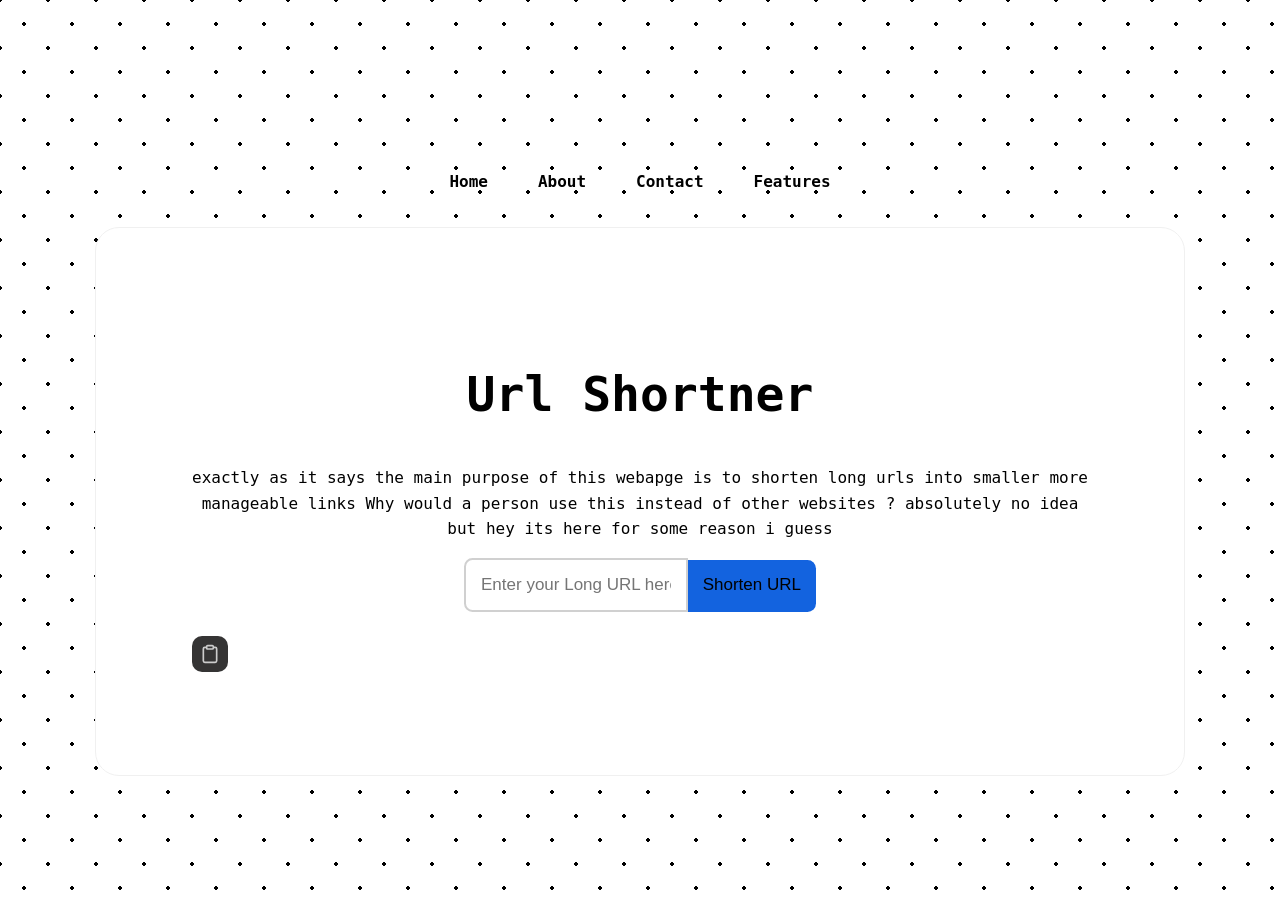
==== commit 89ea910d: "Refactor index.html structure and styles" ====
--- a/index.html
+++ b/index.html
@@ -67,14 +67,7 @@
                 </h2>
 
                 <div class="Copy-Svg" id="ResultView " style="display: none;">
-                            <div class="Sitecontainer" style="margin-top: 1rem;
-                            display:flex; justify-content: center;
-                            align-items: center;">
-                    <span class="prefix">http://</span>
-                    <input class="myinput-link" placeholder="Site.com" />
-                    <span class="link-icon">
-                        🔗
-                    </span>
+                          
                     </div>  
                  </div>
                                             
@@ -86,7 +79,182 @@
 
              <!--And well if an error occurs we will display it here -->
                 <div id="error-message">
-
+<style>
+.btn-copy {
+  --button-bg: #353434;
+  --button-hover-bg: #464646;
+  --button-text-color: #cccccc;
+  --button-hover-text-color: #8bb9fe;
+  --button-border-radius: 10px;
+  --button-diameter: 36px;
+  --button-outline-width: 1px;
+  --button-outline-color: rgb(141, 141, 141);
+  --tooltip-bg: #f4f3f3;
+  --toolptip-border-radius: 4px;
+  --tooltip-font-family: Menlo, Roboto Mono, monospace;
+  --tooltip-font-size: 12px;
+  --tootip-text-color: rgb(50, 50, 50);
+  --tooltip-padding-x: 7px;
+  --tooltip-padding-y: 7px;
+  --tooltip-offset: 8px;
+}
+
+.btn-copy {
+  box-sizing: border-box;
+  width: var(--button-diameter);
+  height: var(--button-diameter);
+  border-radius: var(--button-border-radius);
+  background: var(--button-bg);
+  color: var(--button-text-color);
+  border: none;
+  cursor: pointer;
+  position: relative;
+  outline: none;
+}
+
+.btn-copy > .cp-tooltip {
+  position: absolute;
+  opacity: 0;
+  visibility: hidden;
+  top: 0;
+  left: 50%;
+  transform: translateX(-50%);
+  white-space: nowrap;
+  font: var(--tooltip-font-size) var(--tooltip-font-family);
+  color: var(--tootip-text-color);
+  background: var(--tooltip-bg);
+  padding: var(--tooltip-padding-y) var(--tooltip-padding-x);
+  border-radius: var(--toolptip-border-radius);
+  pointer-events: none;
+}
+
+.btn-copy > .cp-tooltip::before {
+  content: attr(data-text-initial);
+}
+
+.btn-copy > .cp-tooltip::after {
+  content: "";
+  position: absolute;
+  bottom: calc(var(--tooltip-padding-y) / 2 * -1);
+  width: var(--tooltip-padding-y);
+  height: var(--tooltip-padding-y);
+  background: inherit;
+  left: 50%;
+  transform: translateX(-50%) rotate(45deg);
+}
+
+.btn-copy svg {
+  position: absolute;
+  top: 50%;
+  left: 50%;
+  transform: translate(-50%, -50%);
+}
+
+.cp-check-mark {
+  display: none;
+}
+
+.btn-copy:hover .cp-tooltip {
+  opacity: 1;
+  visibility: visible;
+  top: calc((100% + var(--tooltip-offset)) * -1);
+}
+
+.btn-copy.copied .cp-tooltip {
+  opacity: 1;
+  visibility: visible;
+  top: calc((100% + var(--tooltip-offset)) * -1);
+}
+
+.btn-copy.copied .cp-tooltip::before {
+  content: attr(data-text-end);
+}
+
+.btn-copy.copied .cp-clipboard {
+  display: none;
+}
+
+.btn-copy.copied .cp-check-mark {
+  display: block;
+}
+
+.btn-copy:hover,
+.btn-copy.copied {
+  background: var(--button-hover-bg);
+}
+
+.btn-copy:hover svg,
+.btn-copy.copied svg {
+  color: var(--button-hover-text-color);
+}
+
+.btn-copy:active {
+  outline: var(--button-outline-width) solid var(--button-outline-color);
+}
+</style>
+</head>
+
+<body>
+
+<button class="btn-copy" data-copy="Hello from the copy button!">
+  <span
+    class="cp-tooltip"
+    data-text-initial="Copy to clipboard"
+    data-text-end="Copied!"
+  ></span>
+
+  <span>
+    <svg
+      class="cp-clipboard"
+      viewBox="0 0 6.35 6.35"
+      width="20"
+      height="20"
+      xmlns="http://www.w3.org/2000/svg"
+    >
+      <path
+        fill="currentColor"
+        d="M2.43.265c-.3 0-.548.236-.573.53h-.328a.74.74 0 0 0-.735.734v3.822a.74.74 0 0 0 .735.734H4.82a.74.74 0 0 0 .735-.734V1.529a.74.74 0 0 0-.735-.735h-.328a.58.58 0 0 0-.573-.53zm0 .529h1.49c.032 0 .049.017.049.049v.431c0 .032-.017.049-.049.049H2.43c-.032 0-.05-.017-.05-.049V.843c0-.032.018-.05.05-.05zm-.901.53h.328c.026.292.274.528.573.528h1.49a.58.58 0 0 0 .573-.529h.328a.2.2 0 0 1 .206.206v3.822a.2.2 0 0 1-.206.205H1.53a.2.2 0 0 1-.206-.205V1.529a.2.2 0 0 1 .206-.206z"
+      />
+    </svg>
+
+    <svg
+      class="cp-check-mark"
+      viewBox="0 0 24 24"
+      width="18"
+      height="18"
+      xmlns="http://www.w3.org/2000/svg"
+    >
+      <path
+        fill="currentColor"
+        d="M9.707 19.121a.997.997 0 0 1-1.414 0l-5.646-5.647a1.5 1.5 0 0 1 0-2.121l.707-.707a1.5 1.5 0 0 1 2.121 0L9 14.171l9.525-9.525a1.5 1.5 0 0 1 2.121 0l.707.707a1.5 1.5 0 0 1 0 2.121z"
+      />
+    </svg>
+  </span>
+</button>
+
+<script>
+document.querySelectorAll(".btn-copy").forEach(button => {
+  button.addEventListener("click", async () => {
+    const text = button.dataset.copy;
+
+    try {
+      await navigator.clipboard.writeText(text);
+
+      button.classList.add("copied");
+
+      clearTimeout(button.copyTimeout);
+
+      button.copyTimeout = setTimeout(() => {
+        button.classList.remove("copied");
+      }, 2000);
+    } catch {
+      alert("Clipboard access failed.");
+    }
+  });
+});
+</script>
+
+</body>
                 </div>
             </div>
             
--- a/Style.css
+++ b/Style.css
@@ -1,3 +1,50 @@
+/*Ngl should have defined custom themes a long long time ago */
+
+:root
+{
+
+--primaryColor:white;
+--secondPrimary-color:#1363DF;
+--secondPrimary-color-Light:#5069fa;
+--textColor:#000000;
+ --textColor: #000000;
+  --TextCompliment: #ffffff;
+  --textMuted: #555555;
+
+  /*This will be for the background */
+   --bgColor: #ffffff;
+  --cardColor: #fffffffa;
+  --hoverBg: #f0f0f0;
+   --borderColor: #d0d0d0;
+   --buttonHover: #0d4ea0;
+  --buttonDisabled: #cccccc;
+
+
+
+
+
+}
+/*Dark mode thingy */
+[data-theme="dark"] {
+  --primaryColor: #0f1115;
+
+  --bgColor: #0f1115;
+  --cardColor: #161a22;
+
+  --textColor: #eaeaea;
+  --TextCompliment: #000000;
+  --textMuted: #9aa0a6;
+
+  --borderColor: #2a2f3a;
+  --hoverBg: #1f2430;
+
+  --secondPrimary-color: #4c8dff;
+  --secondPrimary-color-Light: #7aa2ff;
+
+  --buttonHover: #2f6bff;
+  --buttonDisabled: #444444;
+}
+
 html, body {
   width: 100%;
   height: 100%;
@@ -6,7 +53,7 @@
   
 }
 
-/* Mobile-first responsive design */
+/* Mobile design */
 @media (max-width: 768px) {
   .container {
     padding: 20px;
@@ -80,11 +127,10 @@
     padding: 86px;
     border-radius: 24px;
     overflow: hidden;
-    color: #ffffff;
-    background: #fffffffa;
-    color: #000000;   
+    color: var(--textColor);
+    background: var(--cardColor);
     line-height: 1.6;
-    border: 0.2px solid #999999;
+    border: 0.2px solid var(--hoverBg);
     transition: all 0.48s cubic-bezier(0.23, 1, 0.32, 1);
   }
 }
@@ -116,10 +162,9 @@
   padding: 96px;
   border-radius: 24px;
   overflow: hidden;
-  color: #ffffff;
-  background: #fffffffa;
-  color: #000000;   
-
+  color:var(--textColor);
+  background: var(--bgColor);
+  color:var(--textColor);
   transition: all 0.48s cubic-bezier(0.23, 1, 0.32, 1);
 }
 
@@ -133,6 +178,8 @@
 
 .navbar {
   margin-bottom: 20px;
+    justify-content: space-between;
+    
 }
 
 .navbar ul {
@@ -145,7 +192,7 @@
 
 .navbar li a {
   text-decoration: none;
-  color: #000;
+  color:var(--textColor);
   font-weight: bold;
   padding: 10px 15px;
   border-radius: 5px;
@@ -153,7 +200,7 @@
 }
 
 .navbar li a:hover {
-  background-color: #f0f0f0;
+  background-color: var(--hoverBg)
 }
 
 
@@ -171,18 +218,18 @@
 }
 
 .card:hover .content .heading {
-  color: #ffffff;
+  color:var(--textColor);
 }
 
 .card:hover .content .para {
-  color: #ffffff;
+  color:var(--textColor);
 }
 
 .card:hover {
   box-shadow: 0rem 6px 13px rgba(0, 0, 0, 0.1),
     0rem 24px 24px rgba(0, 0, 0, 0.09), 0rem 55px 33px rgba(0, 0, 0, 0.05),
     0rem 97px 39px rgba(0, 0, 0, 0.01), 0rem 152px 43px rgba(0, 0, 0, 0);
-  border-color: #fff5e7;
+  border-color: var(--hoverBg);
   scale: 1.05;
 }
 .Container-1
@@ -197,18 +244,18 @@
   color: black;
   border-top-left-radius: .5em;
   border-bottom-left-radius: .5em;
-  border: 2px solid #fff;
+  border: 2px solid var(--borderColor);
   margin-right: -10px;
 }
 
  #submit-btn{
   border: none;
-  background-color: #1363DF;
-  text-decoration: none;
+  background-color:var(--secondPrimary-color);
   padding: 15px;
   padding-bottom: 17px;
   font-size: 17px;
-  color: #fff;
+  color:var(--textColor);
+  background-color: var(--secondPrimary-color);
   border-top-right-radius: .5em;
   border-bottom-right-radius: .5em;
   cursor: pointer;
@@ -216,11 +263,11 @@
 }
 
 #submit-btn:hover {
-  background-color: #0d4ea0;
+  background-color: var(--secondPrimary-color-Light);
 }
 
 #submit-btn:disabled {
-  background-color: #ccc;
+  background-color: var(--borderColor);
   cursor: not-allowed;
 }
 .Container-1
@@ -234,10 +281,9 @@
     flex-direction: row;
     
 }
-/* tooltip settings 👇 */
 
 .copy {
-  /* button */
+  /*These are variables for the tooltip  */
   --button-bg: #1363DF;
   --button-hover-bg: #6b75ff;
   --button-text-color: #474747;
@@ -246,7 +292,6 @@
   --button-diameter: 60px;
   --button-outline-width: 1px;
   --button-outline-color: rgb(141, 141, 141);
-  /* tooltip */
   --tooltip-bg: #f4f3f3;
   --toolptip-border-radius: 4px;
   --tooltip-font-family: Menlo, Roboto Mono, monospace;
@@ -266,7 +311,7 @@
   height: var(--button-diameter);
   border-radius: var(--button-border-radius);
   background-color: var(--button-bg);
-  color: var(--button-text-color);
+  color: var(--textMuted);
   border: none;
   cursor: pointer;
   position: relative;
@@ -361,7 +406,7 @@
   background-color: currentColor;
   margin: 20px auto;
   position: relative;
-  color: blue;
+  color: var(--button-bg);
   animation: animloader 0.3s 0.3s linear infinite alternate;
 }
 
@@ -423,10 +468,10 @@
     max-width: 100% !important;
     width: 100% !important;
     padding: 12px !important;
-    font-size: 16px !important; /* Prevents zoom on iOS */
+    font-size: 16px !important; 
     margin-right: 0 !important;
     border-radius: 8px !important;
-    border: 2px solid #ddd !important;
+    border: 2px solid var(--bgColor) !important;
   }
   
   #submit-btn {
@@ -447,12 +492,8 @@
     --button-diameter: 50px !important;
   }
   
-  /* Hide background animation on mobile for better performance */
-  .container::before {
-    display: none !important;
-  }
-  
-  /* Adjust card hover effects for touch devices */
+
+  
   .card:hover {
     scale: none !important;
   }
@@ -463,23 +504,20 @@
     opacity: 0 !important;
   }
 }
-/* From Uiverse.io by Bodyhc */ 
-.Sitecontainer {
- 
-}
+
 
 .prefix {
   display: flex;
   align-items: center;
-  justify-content: center;
-  color: #fff3f3;
+  justify-contexnt: center;
+  color:var(--TextCompliment);
   font-size: 15px;
   font-family: "Segoe UI", Tahoma, Geneva, Verdana, sans-serif;
   height: 100%;
   width: 70px;
   font-weight: 600;
   padding: 10px;
-  background-color: #000000;
+  background-color: var(--textColor);
   border-radius: 10px 0px 0px 10px;
 }
 
@@ -494,13 +532,13 @@
   padding: 0px 10px;
   height: 100%;
   width: 160px;
-  background-color: #ffffff;
+  background-color: var(--bgColor);
   font-size: 15px;
 }
 
 .link-icon {
   font-size: 16px;
-  background-color: #fff;
+  background-color: var(--bgColor);
   height: 100%;
   width: 40px;
   display: flex;
@@ -514,5 +552,95 @@
 
 
 
-
-
+/* From Uiverse.io by luigimiraglia */
+.button_settings {
+  display: flex;
+  justify-content: center;
+  align-items: center;
+  padding: 6px 12px;
+  gap: 8px;
+  height: 36px;
+  width: 120px;
+  border: none;
+  overflow:hidden;
+  background: black;
+  border-radius: 20px;
+  cursor: pointer;
+}
+
+.lable_settings {
+  line-height: 20px;
+  font-size: 17px;
+  color: white;
+  font-family: sans-serif;
+  letter-spacing: 1px;
+}
+
+.button_settings:hover {
+  background: grey;
+}
+
+.button_settings:hover .svg-icon_settings {
+  animation: spin_settings 2s linear infinite;
+}
+
+@keyframes spin_settings {
+  0% {
+    transform: rotate(0deg);
+  }
+  100% {
+    transform: rotate(360deg);
+  }
+}
+
+/* From Uiverse.io by vaibhavchandranv */ 
+.button-c1 {
+  font-family: Inter, sans-serif;
+  cursor: pointer;
+  background: #000000;
+  color: #ffffff;
+  border: none;
+  padding: 12px 25px;
+  font-size: 16px;
+  font-weight: 700;
+  border-radius: 100px;
+  transition: all 0.5s ease;
+  display: inline-flex;
+  align-items: center;
+  gap: 10px;
+}
+
+.button-c1:hover {
+  scale: 1.1;
+}
+
+.button-c1:active {
+  scale: 1;
+}
+
+.button-c1:hover .icon {
+  fill: #ffff00;
+  scale: 1.1;
+  rotate: 360deg;
+  filter: drop-shadow(0 0 5px rgba(255, 208, 0, 0.8))
+    drop-shadow(0 0 10px rgba(255, 208, 0, 0.6));
+}
+
+.button-c1:hover .text {
+  filter: drop-shadow(0 0 5px rgba(255, 255, 255, 0.2))
+    drop-shadow(0 0 10px rgba(255, 255, 255, 0.4));
+}
+
+.text {
+  transition: all 1s ease;
+}
+
+.icon {
+  display: inline-block;
+  width: 18px;
+  height: 18px;
+  margin-top: -3px;
+  transition: all 1s ease;
+}
+
+
